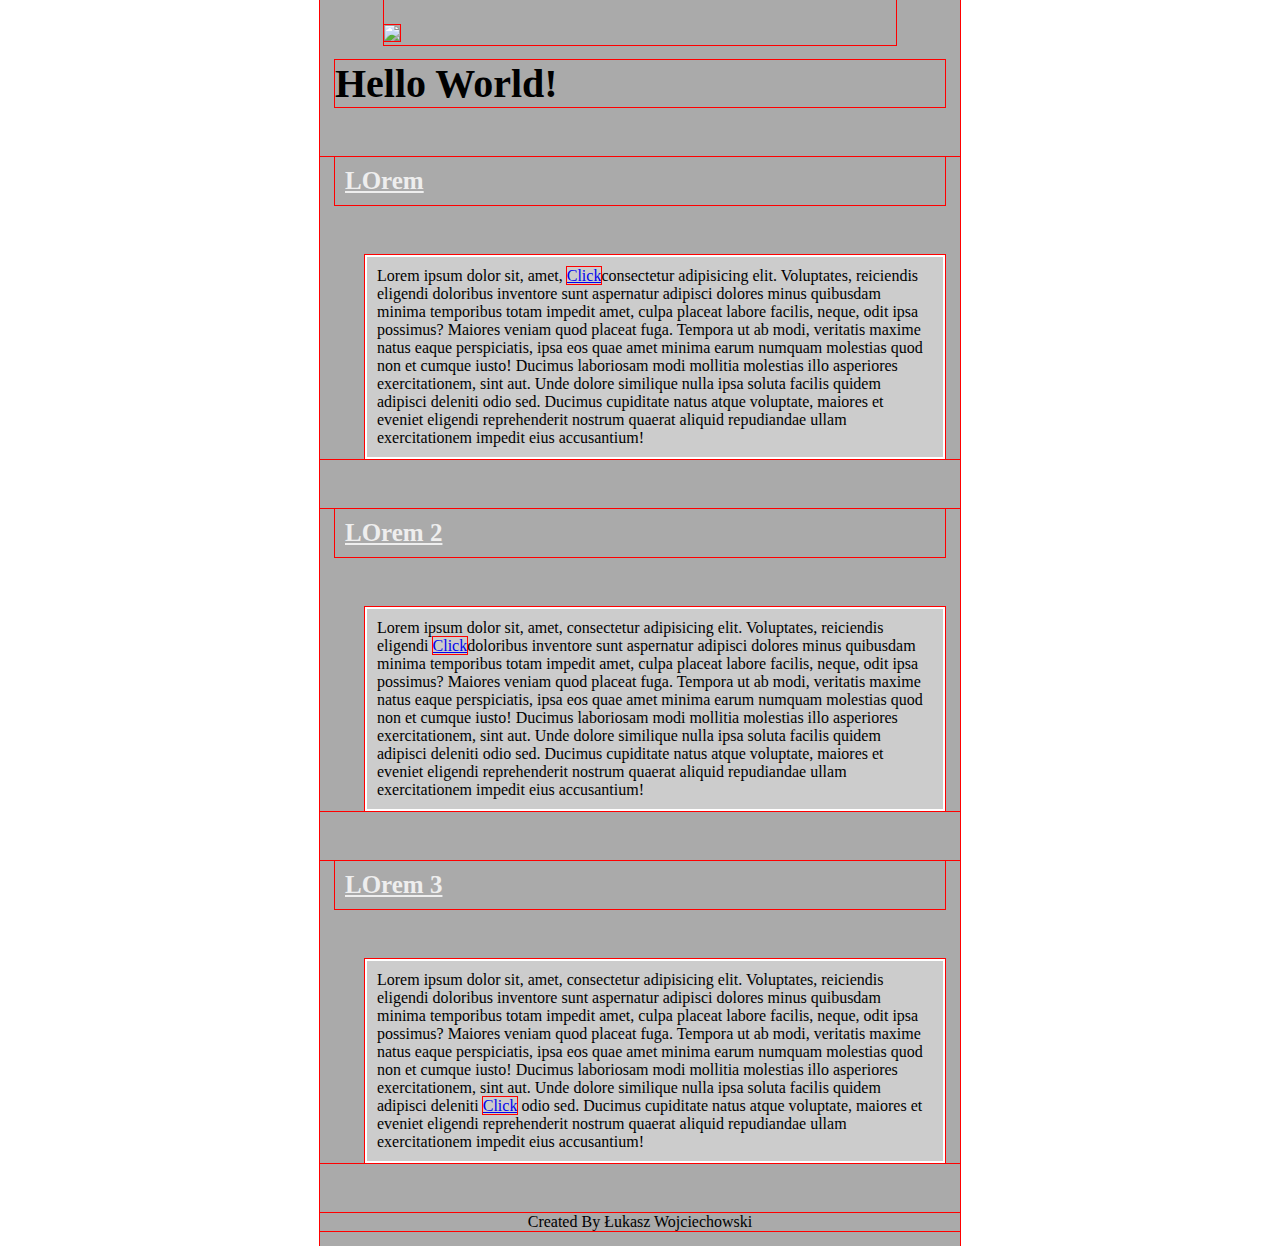
==== assignmentC.html @ b162cafd "v1.0" ====
<!DOCTYPE html>
<html>
<head>
	<meta charset="utf-8">
	<meta name="viewport" content="width=device-width, initial-scale=1.0">
	<title>Assignment C</title>
	<link rel="stylesheet" type="text/css" href="./assignmentC.css">
</head>
<body>
	<div class="context">
		<div class="banner">
			<img src="https://images7.alphacoders.com/105/thumbbig-1054068.webp">
		</div>
	
	<h1>Hello World!</h1>
	<article>
		<div>
			<h2>LOrem</h2>
			<p>Lorem ipsum dolor sit, amet, <a href="https://www.youtube.com/watch?v=dQw4w9WgXcQ">Click</a>consectetur adipisicing elit. Voluptates, reiciendis eligendi doloribus inventore sunt aspernatur adipisci dolores minus quibusdam minima temporibus totam impedit amet, culpa placeat labore facilis, neque, odit ipsa possimus? Maiores veniam quod placeat fuga. Tempora ut ab modi, veritatis maxime natus eaque perspiciatis, ipsa eos quae amet minima earum numquam molestias quod non et cumque iusto! Ducimus laboriosam modi mollitia molestias illo asperiores exercitationem, sint aut. Unde dolore similique nulla ipsa soluta facilis quidem adipisci deleniti odio sed. Ducimus cupiditate natus atque voluptate, maiores et eveniet eligendi reprehenderit nostrum quaerat aliquid repudiandae ullam exercitationem impedit eius accusantium!</p>
		</div>
	</article>
		<article>
		<div>
			<h2>LOrem 2</h2>
			<p>Lorem ipsum dolor sit, amet, consectetur adipisicing elit. Voluptates, reiciendis eligendi <a href="https://www.youtube.com/watch?v=dQw4w9WgXcQ">Click</a>doloribus inventore sunt aspernatur adipisci dolores minus quibusdam minima temporibus totam impedit amet, culpa placeat labore facilis, neque, odit ipsa possimus? Maiores veniam quod placeat fuga. Tempora ut ab modi, veritatis maxime natus eaque perspiciatis, ipsa eos quae amet minima earum numquam molestias quod non et cumque iusto! Ducimus laboriosam modi mollitia molestias illo asperiores exercitationem, sint aut. Unde dolore similique nulla ipsa soluta facilis quidem adipisci deleniti odio sed. Ducimus cupiditate natus atque voluptate, maiores et eveniet eligendi reprehenderit nostrum quaerat aliquid repudiandae ullam exercitationem impedit eius accusantium!</p>
		</div>
	</article>
		<article>
		<div>
			<h2>LOrem 3</h2>
			<p>Lorem ipsum dolor sit, amet, consectetur adipisicing elit. Voluptates, reiciendis eligendi doloribus inventore sunt aspernatur adipisci dolores minus quibusdam minima temporibus totam impedit amet, culpa placeat labore facilis, neque, odit ipsa possimus? Maiores veniam quod placeat fuga. Tempora ut ab modi, veritatis maxime natus eaque perspiciatis, ipsa eos quae amet minima earum numquam molestias quod non et cumque iusto! Ducimus laboriosam modi mollitia molestias illo asperiores exercitationem, sint aut. Unde dolore similique nulla ipsa soluta facilis quidem adipisci deleniti
			<a href="https://www.youtube.com/watch?v=dQw4w9WgXcQ">Click</a> odio sed. Ducimus cupiditate natus atque voluptate, maiores et eveniet eligendi reprehenderit nostrum quaerat aliquid repudiandae ullam exercitationem impedit eius accusantium!</p>
		</div>
	</article>
	<footer>
		<div>Created By Łukasz Wojciechowski</div>
	</footer>
	</div> 
</body>
</html>
---- assignmentC.css ----
:root{
	--bgcColor: #aaa;
}
*{
	margin: 0 auto;
	outline: red solid 1px;
}
.context{
	width: 50%;
	background-color: var(--bgcColor);
}
.banner{
	width: 80%;
}
.banner img{
	width: 100%;
	margin-top: 25px;
}
article a:hover{
	color: red;
}
article p, article h2{
	margin: 50px 15px;
	padding: 10px;
}
article p{
	background-color: #ccc;
	border: 2px solid white;
	margin-left: 45px;
}
h1{
	margin: 15px;
	font-size: 40px;
}
article h2{
	text-decoration: underline;
	font-size: 25px;
	font-weight: bold;
	color: #eee;
}
.context footer{
	text-align: center;
	padding-bottom: 15px;
}
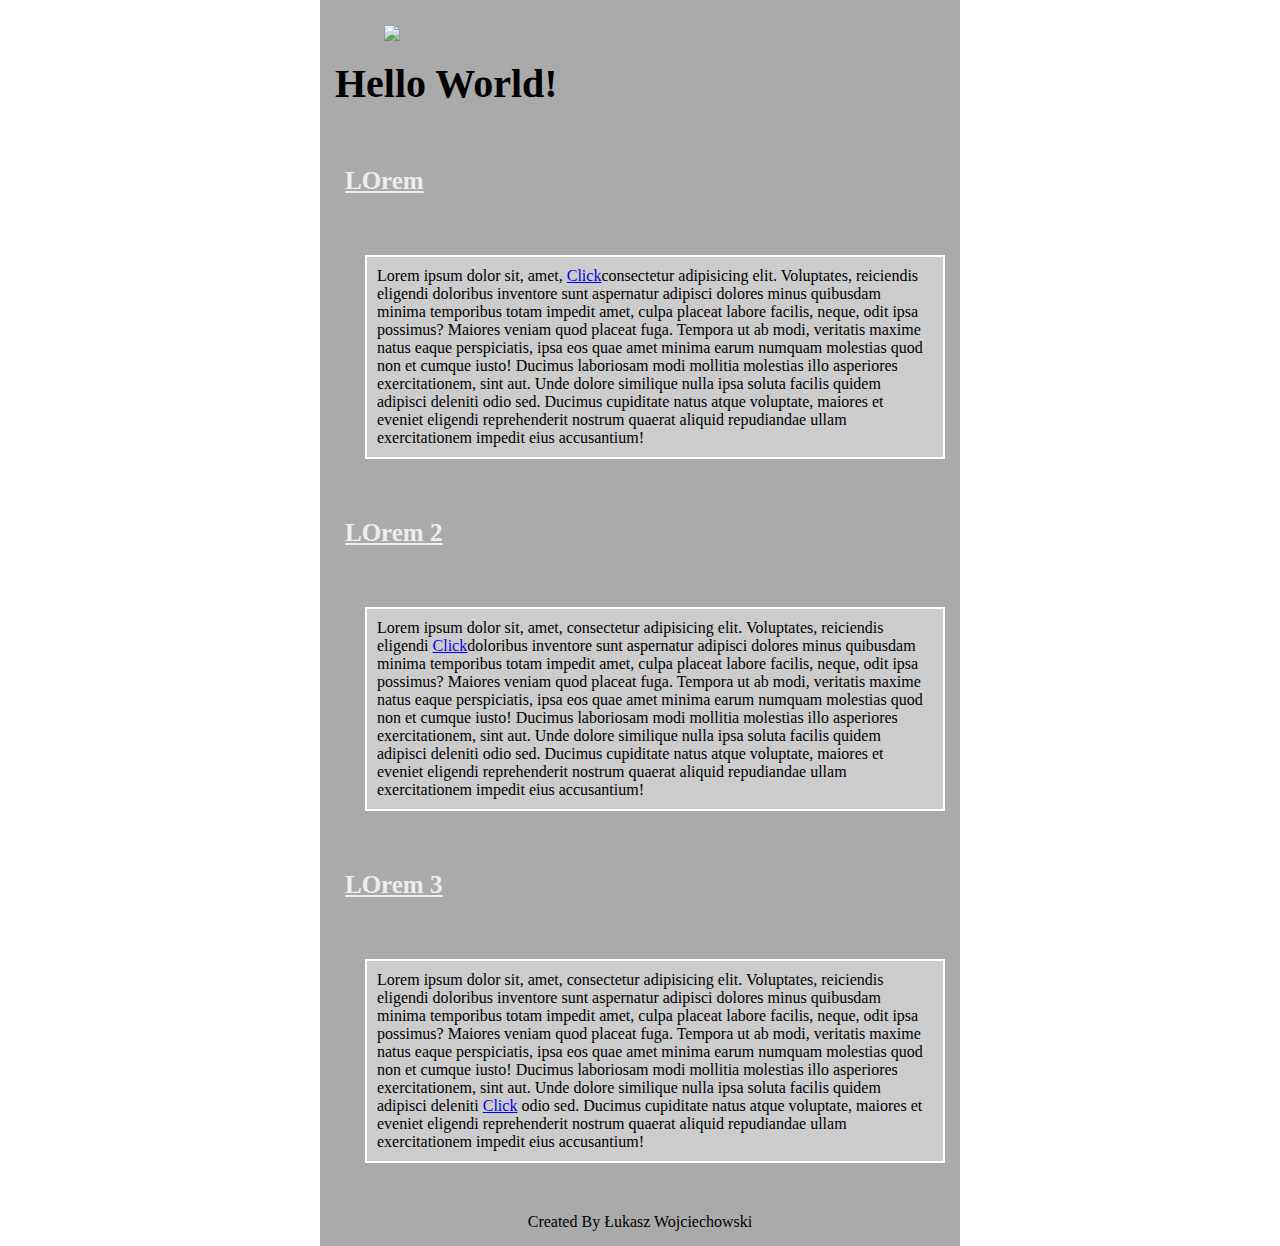
==== commit f26a75b4: "v1.1" ====
--- a/assignmentC.html
+++ b/assignmentC.html
@@ -15,19 +15,19 @@
 	<h1>Hello World!</h1>
 	<article>
 		<div>
-			<h2>LOrem</h2>
+			<header>LOrem</header>
 			<p>Lorem ipsum dolor sit, amet, <a href="https://www.youtube.com/watch?v=dQw4w9WgXcQ">Click</a>consectetur adipisicing elit. Voluptates, reiciendis eligendi doloribus inventore sunt aspernatur adipisci dolores minus quibusdam minima temporibus totam impedit amet, culpa placeat labore facilis, neque, odit ipsa possimus? Maiores veniam quod placeat fuga. Tempora ut ab modi, veritatis maxime natus eaque perspiciatis, ipsa eos quae amet minima earum numquam molestias quod non et cumque iusto! Ducimus laboriosam modi mollitia molestias illo asperiores exercitationem, sint aut. Unde dolore similique nulla ipsa soluta facilis quidem adipisci deleniti odio sed. Ducimus cupiditate natus atque voluptate, maiores et eveniet eligendi reprehenderit nostrum quaerat aliquid repudiandae ullam exercitationem impedit eius accusantium!</p>
 		</div>
 	</article>
 		<article>
 		<div>
-			<h2>LOrem 2</h2>
+			<header>LOrem 2</header>
 			<p>Lorem ipsum dolor sit, amet, consectetur adipisicing elit. Voluptates, reiciendis eligendi <a href="https://www.youtube.com/watch?v=dQw4w9WgXcQ">Click</a>doloribus inventore sunt aspernatur adipisci dolores minus quibusdam minima temporibus totam impedit amet, culpa placeat labore facilis, neque, odit ipsa possimus? Maiores veniam quod placeat fuga. Tempora ut ab modi, veritatis maxime natus eaque perspiciatis, ipsa eos quae amet minima earum numquam molestias quod non et cumque iusto! Ducimus laboriosam modi mollitia molestias illo asperiores exercitationem, sint aut. Unde dolore similique nulla ipsa soluta facilis quidem adipisci deleniti odio sed. Ducimus cupiditate natus atque voluptate, maiores et eveniet eligendi reprehenderit nostrum quaerat aliquid repudiandae ullam exercitationem impedit eius accusantium!</p>
 		</div>
 	</article>
 		<article>
 		<div>
-			<h2>LOrem 3</h2>
+			<header>LOrem 3</header>
 			<p>Lorem ipsum dolor sit, amet, consectetur adipisicing elit. Voluptates, reiciendis eligendi doloribus inventore sunt aspernatur adipisci dolores minus quibusdam minima temporibus totam impedit amet, culpa placeat labore facilis, neque, odit ipsa possimus? Maiores veniam quod placeat fuga. Tempora ut ab modi, veritatis maxime natus eaque perspiciatis, ipsa eos quae amet minima earum numquam molestias quod non et cumque iusto! Ducimus laboriosam modi mollitia molestias illo asperiores exercitationem, sint aut. Unde dolore similique nulla ipsa soluta facilis quidem adipisci deleniti
 			<a href="https://www.youtube.com/watch?v=dQw4w9WgXcQ">Click</a> odio sed. Ducimus cupiditate natus atque voluptate, maiores et eveniet eligendi reprehenderit nostrum quaerat aliquid repudiandae ullam exercitationem impedit eius accusantium!</p>
 		</div>
--- a/assignmentC.css
+++ b/assignmentC.css
@@ -3,7 +3,7 @@
 }
 *{
 	margin: 0 auto;
-	outline: red solid 1px;
+	/*outline: red solid 1px;*/
 }
 .context{
 	width: 50%;
@@ -19,7 +19,7 @@
 article a:hover{
 	color: red;
 }
-article p, article h2{
+article p, article header{
 	margin: 50px 15px;
 	padding: 10px;
 }
@@ -32,7 +32,7 @@
 	margin: 15px;
 	font-size: 40px;
 }
-article h2{
+article header{
 	text-decoration: underline;
 	font-size: 25px;
 	font-weight: bold;
